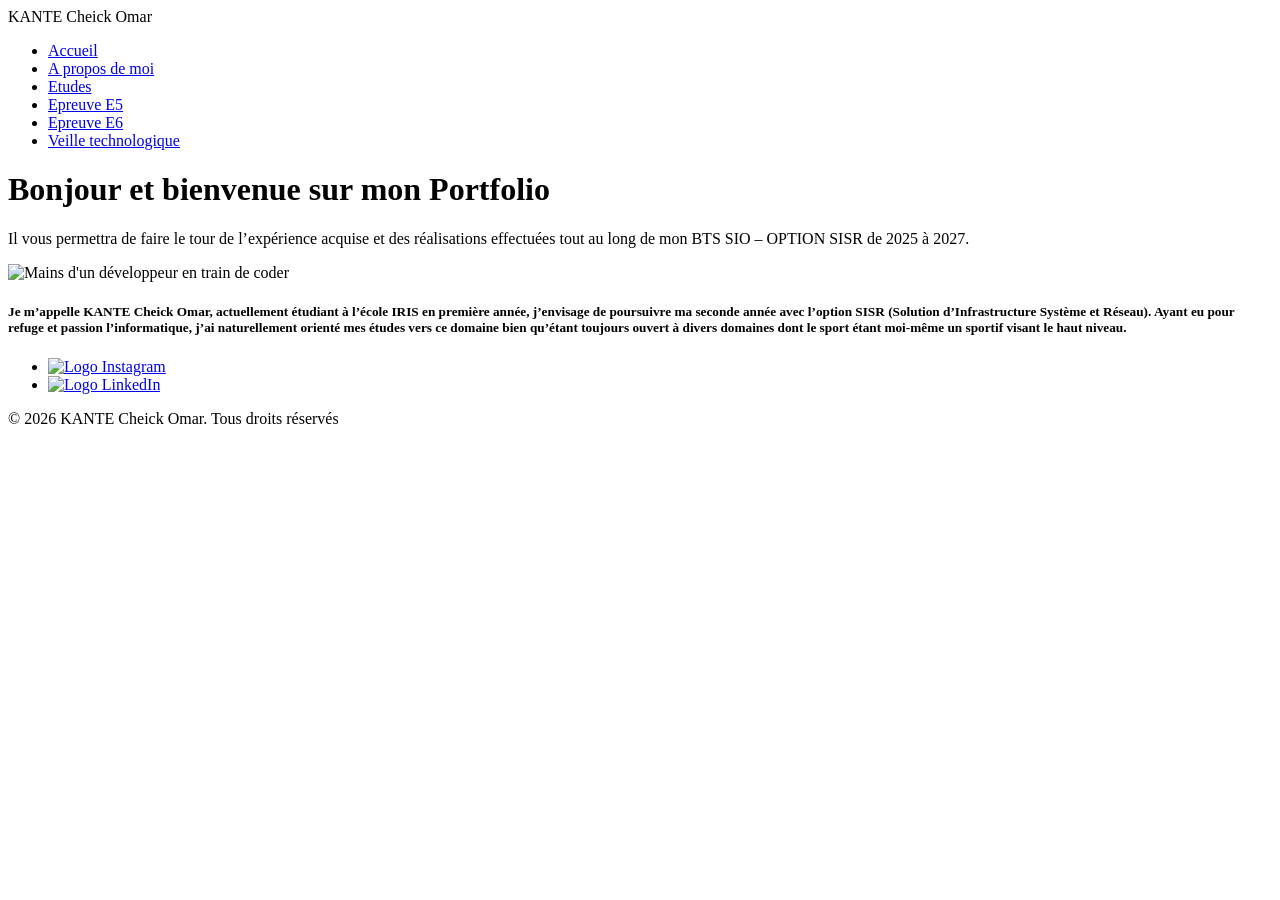
==== index.html @ 1eb54cfb "Create index.html" ====
<!DOCTYPE html>
<html lang="fr">
<head>
    <meta charset="UTF-8">
    <meta name="viewport" content="width=device-width, initial-scale=1.0">
    <link rel="stylesheet" href="..\style.css">
    <title>Portfolio de KANTE Cheick</title>
</head>
<body>
    <header>
    <nav class="menu">
        <div class="nav-logo">KANTE Cheick Omar</div>
        <ul>
            <li><a href="index0.html">Accueil</a></li>
            <li><a href="..\propos\propos.html">A propos de moi</a></li>
            <li><a href="..\etudes\etudes.html">Etudes</a></li>
            <li><a href="..\e5\e5.html">Epreuve E5</a></li>
            <li><a href="..\e6\e6.html">Epreuve E6</a></li>
            <li><a href="..\veille\veille.html">Veille technologique</a></li>
        </ul>
    </nav>
    </header>
    <div class="background"></div>
    <div class="introduction">
        <h1>Bonjour et bienvenue sur mon Portfolio</h1>
        <p>Il vous permettra de faire le tour de l’expérience acquise et des réalisations effectuées tout au long de mon BTS SIO – OPTION SISR de 2025 à 2027.</p>
    </div>
    <div class="photo">
        <img src="vecteezy_person-coding-on-computer-at-night-software-development_71061766.jpg" alt="Mains d'un développeur en train de coder"/>
    </div>
    <div class="presentation">
        <h5>Je m’appelle KANTE Cheick Omar, actuellement étudiant à l’école IRIS en première année, j’envisage de poursuivre ma seconde année avec l’option SISR (Solution d’Infrastructure Système et Réseau).
Ayant eu pour refuge et passion l’informatique, j’ai naturellement orienté mes études vers ce domaine bien qu’étant toujours ouvert à divers domaines dont le sport étant moi-même un sportif visant le haut niveau.
</h5>
    </div>
    <footer>
        <nav>
             <ul>
            <li><a href="https://www.instagram.com/ch3ick952/">  <img src="..\img\logo_insta.png" alt="Logo Instagram" class="logo"/></a></li>
            <li><a href="https://www.linkedin.com/in/cheick-kante-21919a336">  <img src="..\img\logo_ln.png" alt="Logo LinkedIn" class="logo"/></a></li>
            </ul>
        </nav>
        <p>&copy; 2026 KANTE Cheick Omar. Tous droits réservés</p>
    </footer>
</body>
</html>
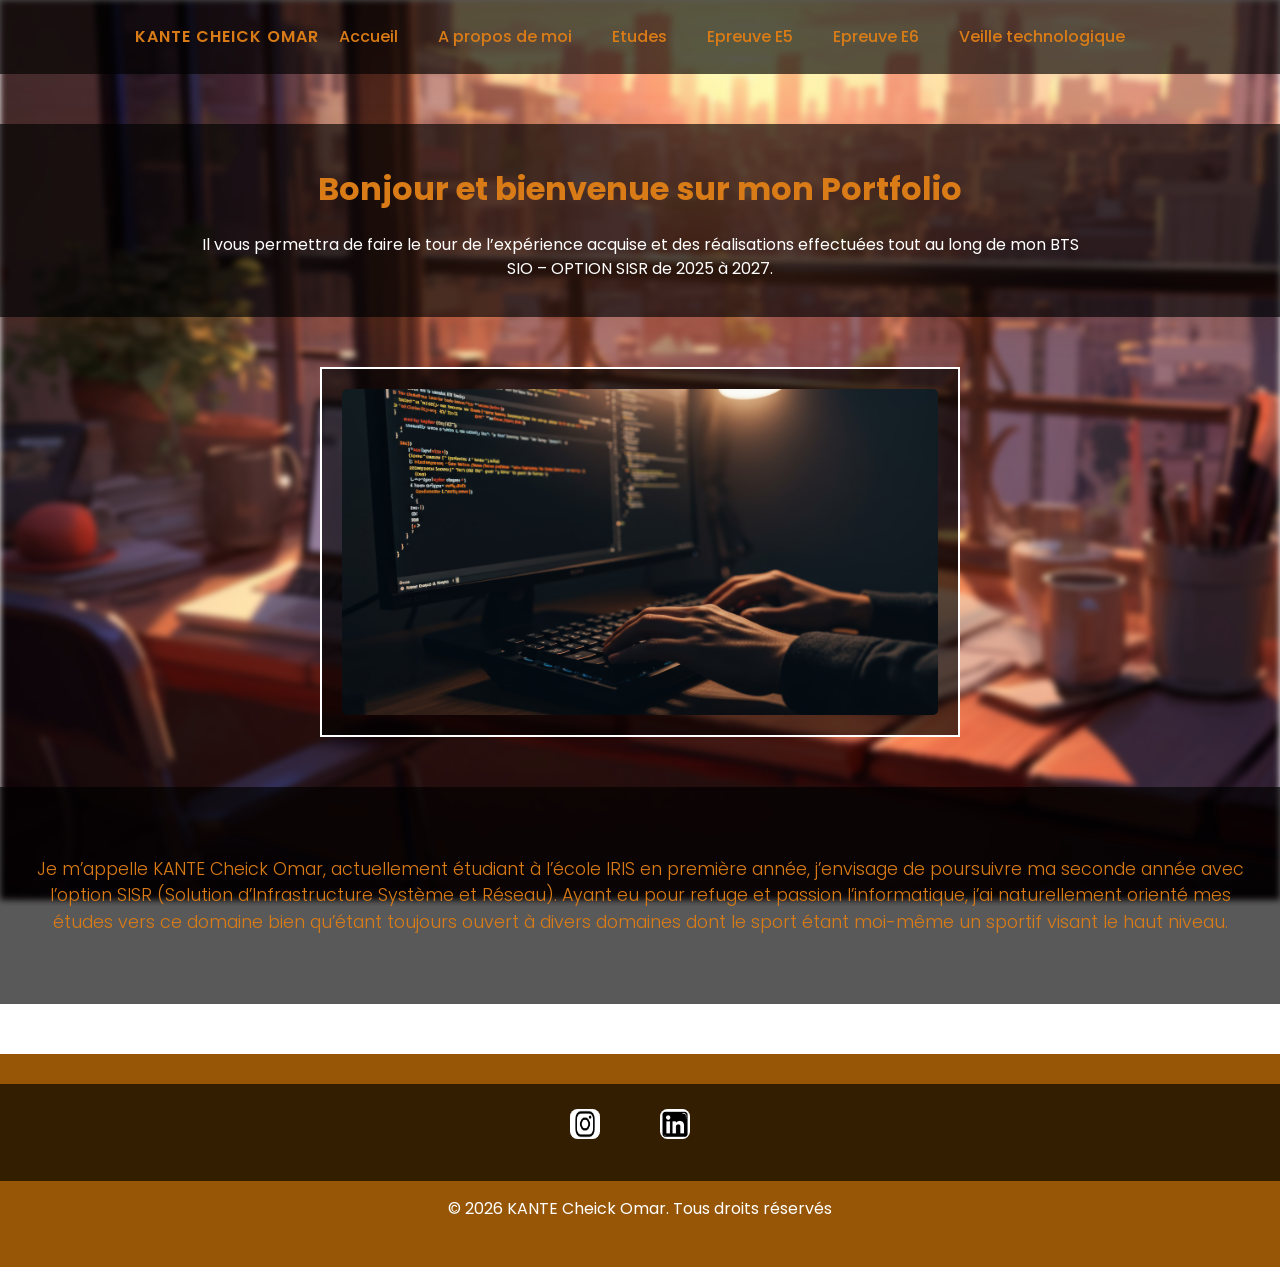
==== commit 2f92f429: "up" ====
--- a/index.html
+++ b/index.html
@@ -3,7 +3,7 @@
 <head>
     <meta charset="UTF-8">
     <meta name="viewport" content="width=device-width, initial-scale=1.0">
-    <link rel="stylesheet" href="..\style.css">
+    <link rel="stylesheet" href="style.css">
     <title>Portfolio de KANTE Cheick</title>
 </head>
 <body>
@@ -12,11 +12,11 @@
         <div class="nav-logo">KANTE Cheick Omar</div>
         <ul>
             <li><a href="index0.html">Accueil</a></li>
-            <li><a href="..\propos\propos.html">A propos de moi</a></li>
-            <li><a href="..\etudes\etudes.html">Etudes</a></li>
-            <li><a href="..\e5\e5.html">Epreuve E5</a></li>
-            <li><a href="..\e6\e6.html">Epreuve E6</a></li>
-            <li><a href="..\veille\veille.html">Veille technologique</a></li>
+            <li><a href="propos/propos.html">A propos de moi</a></li>
+            <li><a href="etudes/etudes.html">Etudes</a></li>
+            <li><a href="e5/e5.html">Epreuve E5</a></li>
+            <li><a href="e6/e6.html">Epreuve E6</a></li>
+            <li><a href="veille/veille.html">Veille technologique</a></li>
         </ul>
     </nav>
     </header>
@@ -26,7 +26,7 @@
         <p>Il vous permettra de faire le tour de l’expérience acquise et des réalisations effectuées tout au long de mon BTS SIO – OPTION SISR de 2025 à 2027.</p>
     </div>
     <div class="photo">
-        <img src="vecteezy_person-coding-on-computer-at-night-software-development_71061766.jpg" alt="Mains d'un développeur en train de coder"/>
+        <img src="accueil/vecteezy_person-coding-on-computer-at-night-software-development_71061766.jpg" alt="Mains d'un développeur en train de coder"/>
     </div>
     <div class="presentation">
         <h5>Je m’appelle KANTE Cheick Omar, actuellement étudiant à l’école IRIS en première année, j’envisage de poursuivre ma seconde année avec l’option SISR (Solution d’Infrastructure Système et Réseau).
@@ -36,8 +36,8 @@
     <footer>
         <nav>
              <ul>
-            <li><a href="https://www.instagram.com/ch3ick952/">  <img src="..\img\logo_insta.png" alt="Logo Instagram" class="logo"/></a></li>
-            <li><a href="https://www.linkedin.com/in/cheick-kante-21919a336">  <img src="..\img\logo_ln.png" alt="Logo LinkedIn" class="logo"/></a></li>
+            <li><a href="https://www.instagram.com/ch3ick952/">  <img src="img/logo_insta.png" alt="Logo Instagram" class="logo"/></a></li>
+            <li><a href="https://www.linkedin.com/in/cheick-kante-21919a336">  <img src="img/logo_ln.png" alt="Logo LinkedIn" class="logo"/></a></li>
             </ul>
         </nav>
         <p>&copy; 2026 KANTE Cheick Omar. Tous droits réservés</p>
--- a/style.css
+++ b/style.css
@@ -0,0 +1,631 @@
+@import url('https://fonts.googleapis.com/css2?family=Poppins:wght@300;400;600&display=swap');
+
+* {
+    box-sizing: border-box; /* Empêche le padding de créer un scroll horizontal */
+}
+body{
+    font-family: 'Poppins', sans-serif;
+    margin: 0;
+    color: #ffffff;
+    line-height: 1.5;
+}
+
+nav {
+
+    display: flex;
+    justify-content: center;
+    align-items: center; /* Pour garder les éléments du menu alignés verticalement */
+    background-color: rgba(0, 0, 0, 0.65);
+    padding: 15px;
+}
+nav .menu {
+    display: flex;
+    justify-content: space-between;
+    align-items: center; /* Pour garder les éléments du menu alignés verticalement */
+    background-color: rgba(0, 0, 0, 0.65);
+    padding: 10px 0;
+    /*Pour que le menu reste en haut de la page même en scrollant*/
+    position: sticky;
+    top: 0;
+    z-index: 1000; /* Assure que le menu reste au-dessus du contenu */
+    box-shadow: 0 2px 10px rgba(0, 0, 0, 0.1); /* Ajoute une légère ombre pour le faire ressortir */
+}
+.nav-logo {
+    color: #d97b16; /* Même orange que tes liens */
+    font-weight: 600;
+    font-size: 1rem;
+    letter-spacing: 1px;
+    text-transform: uppercase;
+}
+
+nav ul {
+    list-style-type: none;
+    margin: 0;
+    padding: 0;
+    display: flex;
+}
+nav ul li a {
+    text-decoration: none;
+    color: #d97b16;
+    font-weight: 500;
+    padding: 10px 20px; 
+    display:inline-block;
+    position: relative; 
+    transition-duration:color 0.3s ease;
+}
+nav ul li a::after {
+    content: '';
+    position: absolute;
+    left: 0;
+    width: 0;
+    height: 2px;
+    background-color: #f8d5bf;
+    bottom: -5px;
+    transition: width 0.3s ease;
+}
+nav ul li a:hover {
+    color: #f8d5bf;
+    transition-duration: 0.3s;
+    transform: scale(1.1);
+}
+nav ul li a:hover::after {
+    width: 100%;      /* Le trait s'étend sur toute la largeur du lien */
+}
+nav ul {
+    list-style-type: none;
+    margin: 0;
+    padding: 0;
+    display: flex;
+    align-items: center;
+}
+
+
+.background {
+    position: fixed;
+    top: 0;
+    left: 0;
+    width: 100%;
+    height: 100%;
+
+    background-image: url("beautiful-office-space-cartoon-style.jpg");
+    background-size: cover;
+    background-position: center;
+
+    filter: blur(3px);
+    z-index: -1;
+}
+
+.introduction {
+    position: relative;
+    z-index: 1;
+    padding: 20px;
+    width: 100%;
+    margin: 50px 0;
+    justify-content: center;
+    background-color: rgba(0, 0, 0, 0.65);
+    box-shadow: 0 10px 30px rgba(138, 49, 1, 0.15);
+    text-align: center;
+}
+.introduction h1, .introduction p, .introduction h5 {
+    max-width: 900px; /* Le texte ne s'étale pas trop */
+    margin-left: auto;
+    margin-right: auto;
+}
+
+.photo {
+    position: relative;
+    z-index: 1;
+    width: 50%;
+    align-items: center;
+    background-color: rgba(0, 0, 0, 0.65);
+    border: 2px solid white;
+    padding:20px;
+    text-align: center;
+    margin: 50px auto;
+    display: flex;
+    flex-direction: column;
+    justify-content: center;
+    margin-bottom: 50px;
+
+    transition:transform 0.3s ease;
+}
+.photo:hover {
+    transform: scale(1.05);
+    box-shadow: 0 10px 20px rgba(255, 187, 151, 0.3);
+}
+
+.photo img {
+    max-width: 100%;
+    height: auto;
+    border-radius: 5px;
+    border: none;
+}
+h1 {
+    color: #d97b16;
+    margin-bottom: 20px;
+}
+
+h5 {
+    font-weight: 300;
+    font-size: 1.1rem;
+    color: #d97b16;
+}
+
+footer {
+        background-color: #975606;
+        color: white;
+        padding: 30px 0;
+        text-align: center;
+        margin-top: 50px;
+}
+
+footer nav ul {
+    justify-content:center;
+    margin-bottom: 10px;
+}
+
+.presentation {
+    position: relative;
+    z-index: 1;
+    width: 100%;
+    margin: 50px 0;
+    padding: 40px 20px;
+    background-color: rgba(0, 0, 0, 0.65);
+    text-align: center;
+}
+
+
+.presentation p{
+    margin-bottom: 20px;
+    font-size: 1rem;
+    color: #f2f2f2;
+    max-width: 850px;
+    margin-left: auto;
+    margin-right: auto;
+}
+
+.logo {
+    width: 30px;
+    height: 30px;
+    margin-right: 20px;
+    transition: 0.3s;
+    background-color: white;
+    border-radius: 25% ;
+}
+.logo:hover {
+    transform: scale(1.1);
+    opacity: 0.7;
+}
+
+/* --- Centrage du bouton --- */
+.bouton-container {
+    display: flex;            
+    justify-content: center;   /* Centre horizontalement */
+    align-items: center;       /* Centre verticalement*/
+    height: 20vh;           
+    margin: 20px 0;
+}
+
+/* Le reste du code reste identique */
+.bouton {
+    display: inline-block;
+    padding: 12px 25px;
+    background-color: rgba(0,0,0,0.2); 
+    color: #d97b16;
+    text-decoration: none;
+    border-radius: 5px;
+    font-weight: bold;
+    font-family: Arial, sans-serif;
+    transition: all 0.3s ease; 
+    border: 2px solid #d97b16;
+}
+.logo-item img {
+    width: auto;
+    height: 60px; /* Ajuste la hauteur à ta convenance */
+    margin-top: 15px;
+}
+.bouton:hover {
+    background-color: transparent;
+    color: #ffffff;
+    transform: scale(1.1); 
+    box-shadow: 0 5px 15px rgba(0,0,0,0.2);
+}
+
+/* --- Style de la pseudo-page --- */
+.modal {
+    position: fixed;
+    top: 0;
+    left: 0;
+    width: 100%;
+    height: 100%;
+    background: rgba(0, 0, 0, 0.8); /* Fond sombre transparent */
+    display: none; 
+    justify-content: center;
+    align-items: center;
+    z-index: 1000;
+}
+
+/* Affiche la modale quand l'ancre #open-cv est active */
+.modal:target {
+    display: flex;
+}
+.modal-content {
+    background: rgb(0, 0, 0, 0.5);
+    padding: 30px;
+    border-radius: 10px;
+    width: 80%;
+    max-width: 600px;
+    position: relative;
+    border-top: 10px solid #d97b16; /* Rappel de solaire */
+}
+
+.close-btn {
+    position: absolute;
+    top: 10px;
+    right: 15px;
+    text-decoration: none;
+    color: #333;
+    font-weight: bold;
+}
+
+.cv-placeholder {
+    margin-top: 0;
+    border: 1px dashed #ccc;
+    padding: 20px;
+}
+
+/* --- Style général de la section --- */
+.qualites-section {
+    text-align: center;
+    color: white; 
+    font-family: Arial, sans-serif;
+    padding: 50px 0;
+    background-color: rgba(0, 0, 0, 0.65); 
+}
+
+.qualites-section h1 {
+    font-size: 2.5rem;
+    margin-bottom: 5px;
+}
+
+/* Le petit trait horizontal sous le titre */
+.divider {
+    width: 60px;
+    height: 3px;
+    background-color: #d97b16; /* Ton Orange */
+    margin: 0 auto 50px;
+}
+
+/* --- Container Flexbox pour l'alignement --- */
+.qualites-container {
+    display: flex; 
+    justify-content: center; /* Centre les éléments horizontalement */
+    flex-wrap: wrap; /* Permet le passage à la ligne sur petit écran */
+    gap: 30px; /* Espace entre les éléments */
+    padding: 0 20px;
+}
+
+/* --- Style de chaque qualité (Icône + Texte) --- */
+.qualite-item {
+    display: flex;
+    flex-direction: column-reverse; /* Texte AU-DESSUS de l'icône */
+    align-items: center;
+    width: 150px; /* Largeur pour donner de l'espace à chaque item */
+    transition: all 0.3s ease;
+}
+
+/* Effet au survol (cohérent avec ton bouton) */
+.qualite-item:hover {
+    transform: translateY(-5px); /* Petit saut vers le haut */
+}
+
+/* Style de l'icône */
+.qualite-item .icon {
+    font-size: 3.5rem; /* Taille de l'icône temporaire */
+    margin-top: 15px; /* Espace entre le texte et l'icône */
+}
+
+/* Si tu utilises des images pour tes icônes, applique ce style : */
+.qualite-item img {
+    width: auto;
+    height: 60px; /* Ajuste la hauteur à ta convenance */
+    margin-top: 15px;
+}
+
+/* Style du texte */
+.qualite-item p {
+    font-size: 1.2rem;
+    font-weight: bold;
+    margin: 0;
+}
+
+.competences-section h2 {
+    text-align: center;      /* Centre le texte horizontalement */
+    color: #d97b16;         
+    font-family: Arial, sans-serif;
+    font-size: 2.5rem;       /* Même taille que "MES QUALITÉS" pour la cohérence */
+    text-transform: uppercase; /* Force le texte en majuscules pour le look "pro" */
+    margin-bottom: 5px;      /* Espace réduit pour coller au divider */
+}
+
+/* On s'assure que le trait (divider) est aussi centré juste en dessous */
+.competences-section .divider {
+    width: 60px;
+    height: 3px;
+    background-color: #d97b16; 
+    margin: 0 auto 50px;     /* "auto" sur les côtés centre le trait */
+}
+/* Container de la section */
+.competences-section {
+    padding: 80px 0;
+    background-color: rgba(0, 0, 0, 0.65); /* Fond sombre mais transparent pour faire ressortir le texte et les logos */
+    overflow: hidden;
+}
+
+/* Bande blanche qui contient les logos */
+.logos {
+    overflow: hidden;
+    padding: 30px 0;
+    background: rgba(255, 255, 255, 0.65);
+    white-space: nowrap;
+    display: flex;
+    box-shadow: 0 10px 20px rgba(0,0,0,0.2);
+}
+
+/* Animation de défilement */
+.logos-slide {
+    display: flex;
+    animation: 20s slide infinite linear; /* 20 secondes pour laisser le temps de lire mais pour faire le tour assez vite */
+}
+
+/* Style de chaque connaissance */
+.logo-item {
+    display: flex;
+    flex-direction: column;
+    align-items: center;
+    margin: 0 50px;
+    cursor: default;
+}
+
+/* Texte des connaissances */
+.logo-item span {
+    font-family: 'Segoe UI', Tahoma, Geneva, Verdana, sans-serif;
+    font-size: 1.1rem;
+    font-weight: 700;
+    color: #333;
+    transition: all 0.3s ease;
+    padding: 5px 15px;
+    border-radius: 20px;
+}
+
+/* Interaction au survol */
+.logos:hover .logos-slide {
+    animation-play-state: paused; /* Arrête le défilement */
+}
+
+.logo-item:hover span {
+    color: #fff;
+    transform: scale(1.2);
+}
+
+/* L'animation infinie */
+@keyframes slide {
+    from { transform: translateX(0); }
+    to { transform: translateX(-100%); }
+}
+
+/* Container pour mettre les cartes côte à côte */
+.options-container {
+    display: flex;
+    justify-content: center;
+    gap: 30px;
+    padding: 40px 20px;
+    flex-wrap: wrap; /* Pour que les carrés passent l'un sous l'autre sur mobile */
+}
+
+/* Style commun des carrés (cartes) */
+.card {
+    background-color: rgba(0, 0, 0, 0.65);
+    border: 2px solid white;
+    padding: 30px;
+    width: 400px;
+    min-height: 250px;
+    display: flex;
+    flex-direction: column;
+    justify-content: space-between;
+    text-align: center;
+    position: relative;
+    transition: transform 0.3s ease, border-color 0.3s ease;
+}
+
+.card:hover {
+    transform: translateY(-10px);
+    border-color: #d97b16; /* Rappel de ton orange au survol */
+}
+
+.card h3 {
+    color: #d97b16;
+    margin-top: 0;
+    text-transform: uppercase;
+}
+
+.card ul {
+    list-style: none;
+    padding: 0;
+    text-align: left;
+    display: inline-block;
+}
+
+.card ul li {
+    margin: 10px 0;
+}
+
+.card ul li::before {
+    content: "•";
+    color: #d97b16;
+    font-weight: bold;
+    display: inline-block; 
+    width: 1em;
+}
+
+/* Style spécifique pour ton choix (SISR) */
+.choice-card {
+    border-color: #2ecc71; /* Bordure verte subtile ou reste en blanc selon ton goût */
+}
+
+.check-mark {
+    position: absolute;
+    top: -15px;
+    right: -15px;
+    background-color: #2ecc71; /* Vert "Check" */
+    color: white;
+    width: 40px;
+    height: 40px;
+    border-radius: 50%;
+    display: flex;
+    justify-content: center;
+    align-items: center;
+    font-weight: bold;
+    font-size: 1.2rem;
+    box-shadow: 0 4px 10px rgba(0,0,0,0.3);
+}
+
+/* --- Sections spécifiques aux pages E5 et E6 --- */
+.section-title {
+    text-align: center;
+    color: #d97b16;
+    font-size: 2.2rem;
+    margin-top: 60px;
+    text-transform: uppercase;
+}
+
+.epreuve-grid {
+    max-width: 1100px;
+    margin: 30px auto 0;
+    display: grid;
+    grid-template-columns: repeat(auto-fit, minmax(240px, 1fr));
+    gap: 25px;
+}
+
+.epreuve-bloc {
+    background-color: rgba(0, 0, 0, 0.45);
+    border: 1px solid rgba(217, 123, 22, 0.7);
+    padding: 25px;
+    border-radius: 6px;
+    transition: transform 0.3s ease, box-shadow 0.3s ease;
+}
+
+.epreuve-bloc:hover {
+    transform: translateY(-6px);
+    box-shadow: 0 10px 20px rgba(255, 187, 151, 0.2);
+}
+
+.epreuve-bloc h3 {
+    color: #d97b16;
+    margin-top: 0;
+}
+
+.small-container {
+    height: auto;
+    gap: 20px;
+    flex-wrap: wrap;
+}
+
+@media screen and (max-width: 768px) {
+    nav,
+    nav ul {
+        flex-direction: column;
+    }
+
+    nav ul li a {
+        padding: 8px 12px;
+    }
+
+    .card,
+    .photo {
+        width: 90%;
+    }
+
+    .section-title {
+        font-size: 1.7rem;
+    }
+}
+
+/* --- Cartes projets portfolio --- */
+.project-list {
+    width: min(1100px, 92%);
+    margin: 40px auto;
+    display: grid;
+    grid-template-columns: repeat(auto-fit, minmax(320px, 1fr));
+    gap: 28px;
+}
+
+.project-card {
+    background-color: rgba(0, 0, 0, 0.68);
+    border: 2px solid rgba(255, 255, 255, 0.9);
+    border-radius: 8px;
+    padding: 28px;
+    transition: transform 0.3s ease, border-color 0.3s ease, box-shadow 0.3s ease;
+}
+
+.project-card:hover {
+    transform: translateY(-8px);
+    border-color: #d97b16;
+    box-shadow: 0 12px 28px rgba(255, 187, 151, 0.25);
+}
+
+.project-header h3 {
+    color: #d97b16;
+    margin-top: 10px;
+    text-transform: uppercase;
+}
+
+.project-tag {
+    display: inline-block;
+    padding: 6px 12px;
+    border: 1px solid #d97b16;
+    color: #f8d5bf;
+    border-radius: 999px;
+    font-size: 0.8rem;
+    font-weight: bold;
+    letter-spacing: 0.4px;
+}
+
+.project-card p {
+    color: #f2f2f2;
+}
+
+.project-skills {
+    list-style: none;
+    padding: 0;
+    margin: 20px 0;
+}
+
+.project-skills li {
+    margin: 9px 0;
+    color: #ffffff;
+}
+
+.project-skills li::before {
+    content: "✓";
+    color: #2ecc71;
+    font-weight: bold;
+    margin-right: 8px;
+}
+
+.project-links {
+    display: flex;
+    flex-wrap: wrap;
+    gap: 12px;
+    margin-top: 18px;
+}
+
+@media screen and (max-width: 768px) {
+    .project-list {
+        grid-template-columns: 1fr;
+    }
+
+    .project-links {
+        justify-content: center;
+    }
+}
